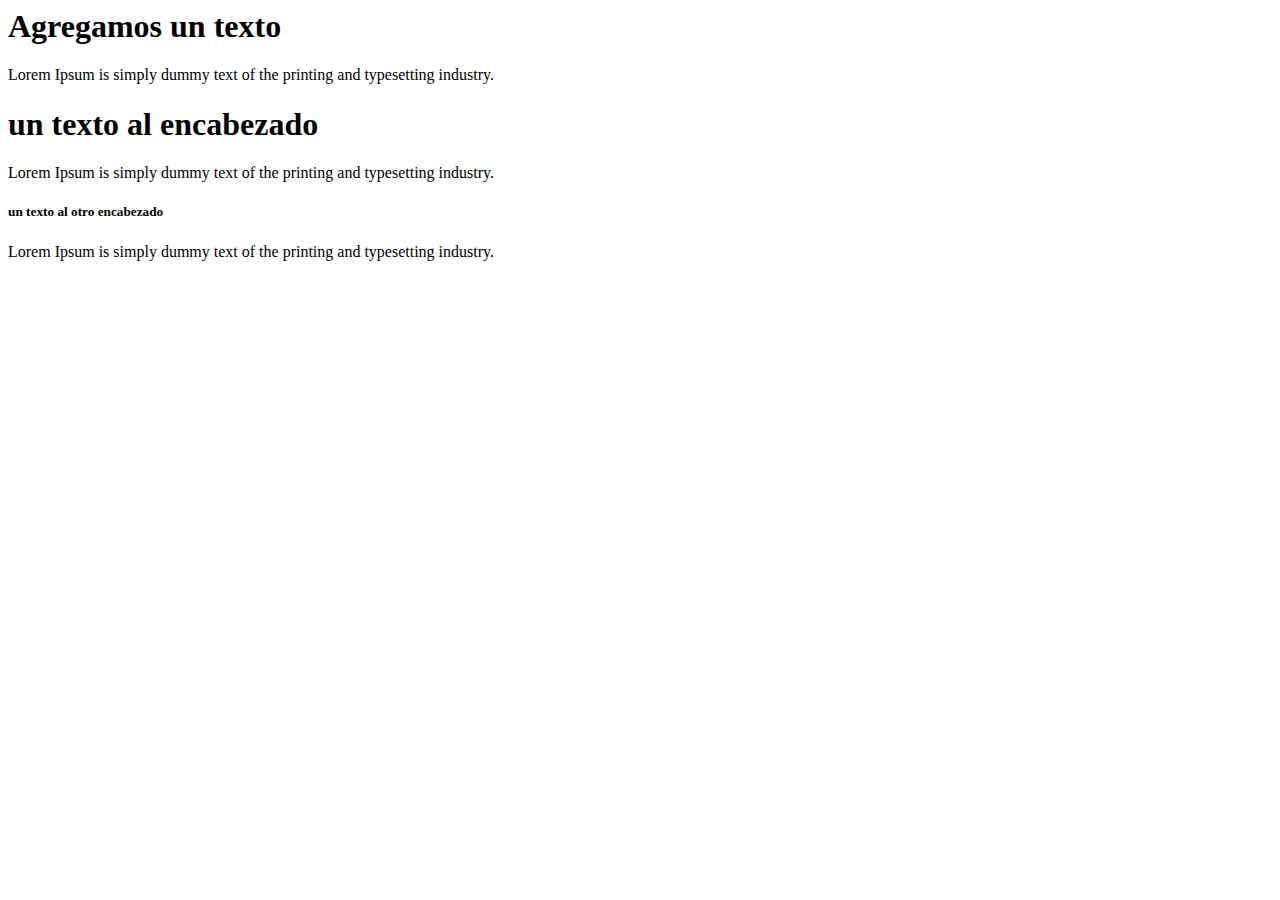
==== index2.html @ 3e8027a7 "seguimos jugando un poco mas con html" ====
<html>
<head>
    <title>Practica 2</title>
</head>
<body>
<h1> Agregamos un texto</h1>
<p>Lorem Ipsum is simply dummy text of the printing and typesetting industry.</p>
<h1>un texto al encabezado</h1>
<p>Lorem Ipsum is simply dummy text of the printing and typesetting industry.</p>
<h5>un texto al otro encabezado</h5>
<p>Lorem Ipsum is simply dummy text of the printing and typesetting industry.</p>
</body>
</html>
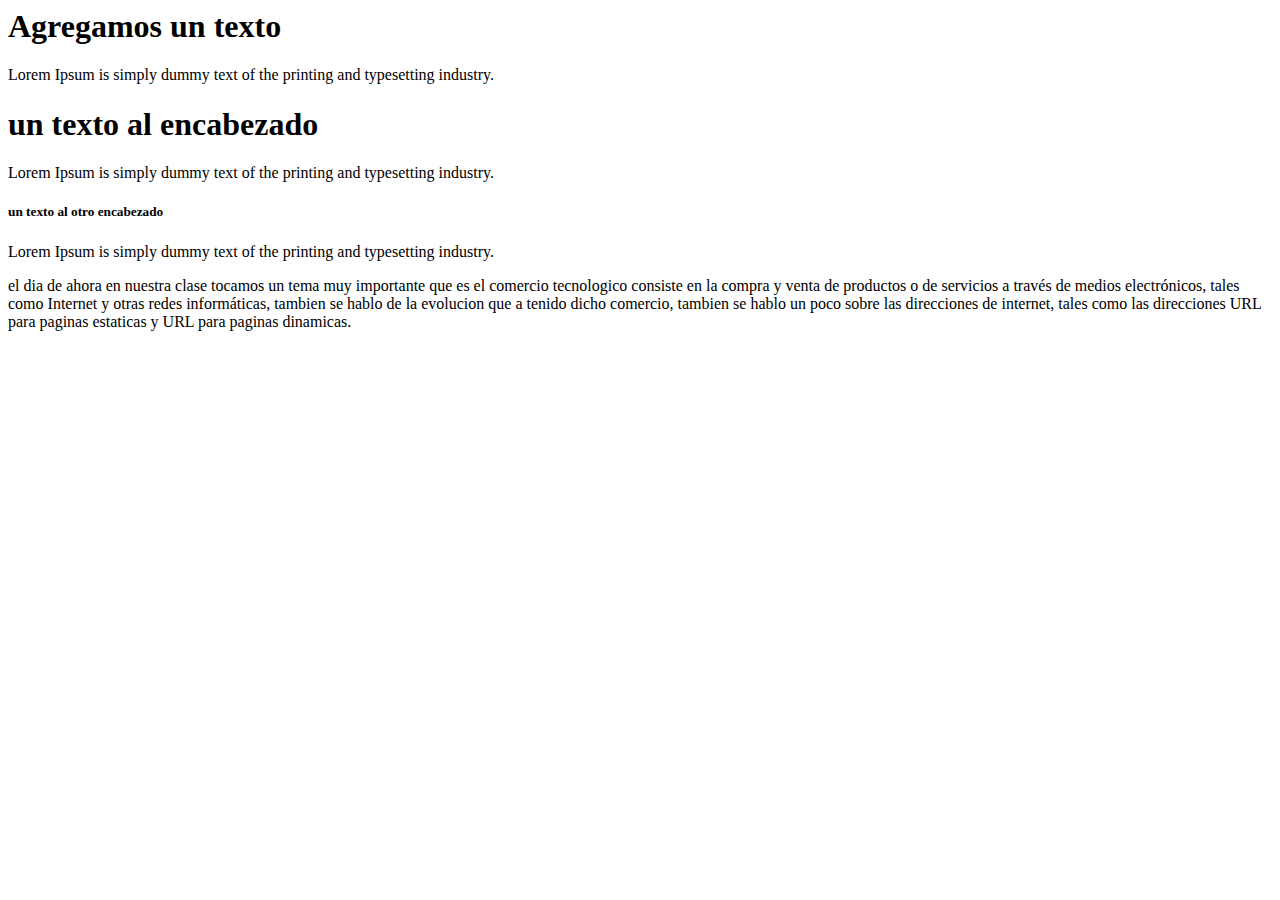
==== commit 0ce1163d: "un poco de nuestra clase" ====
--- a/index2.html
+++ b/index2.html
@@ -9,5 +9,9 @@
 <p>Lorem Ipsum is simply dummy text of the printing and typesetting industry.</p>
 <h5>un texto al otro encabezado</h5>
 <p>Lorem Ipsum is simply dummy text of the printing and typesetting industry.</p>
+<p> el dia de ahora en nuestra clase tocamos un tema muy importante que es el comercio tecnologico consiste 
+en la compra y venta de productos o de servicios a través de medios electrónicos, 
+tales como Internet y otras redes informáticas, tambien se hablo de la evolucion que a tenido dicho comercio, tambien se hablo 
+un poco sobre las direcciones de internet, tales como las direcciones URL para paginas estaticas y URL para paginas dinamicas.</p>
 </body>
 </html>